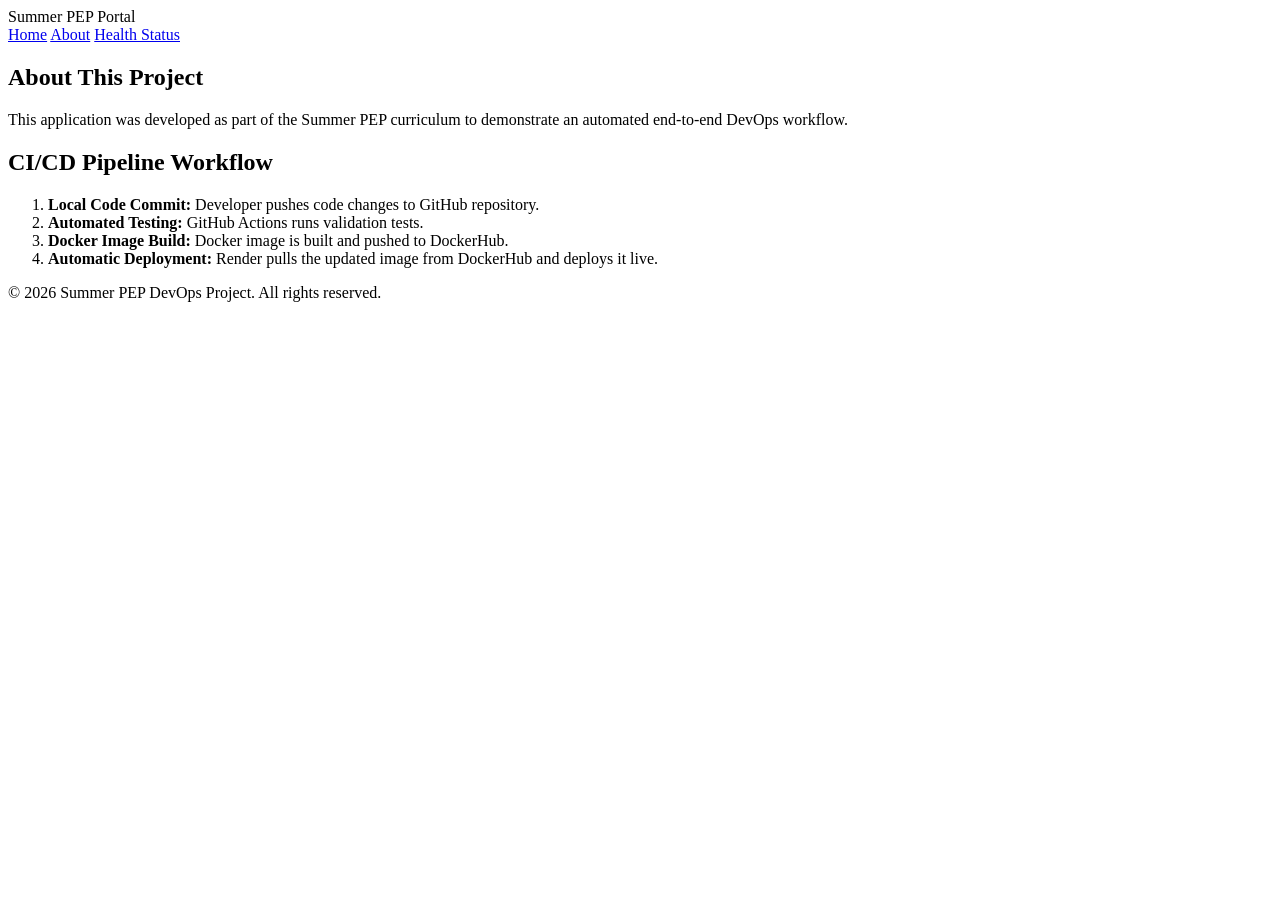
==== templates/about.html @ 587739be "feat: initialize Flask application and Web UI" ====
<!DOCTYPE html>
<html lang="en">
<head>
    <meta charset="UTF-8">
    <meta name="viewport" content="width=device-width, initial-scale=1.0">
    <title>About - Summer PEP Project</title>
    <link rel="stylesheet" href="{{ url_for('static', filename='style.css') }}">
</head>
<body>
    <header class="navbar">
        <div class="container">
            <div class="logo">Summer PEP Portal</div>
            <nav>
                <a href="/">Home</a>
                <a href="/about" class="active">About</a>
                <a href="/health" target="_blank">Health Status</a>
            </nav>
        </div>
    </header>

    <main class="container">
        <section class="content-box">
            <h1>About This Project</h1>
            <p>This application was developed as part of the Summer PEP curriculum to demonstrate an automated end-to-end DevOps workflow.</p>
            
            <h2>CI/CD Pipeline Workflow</h2>
            <ol>
                <li><strong>Local Code Commit:</strong> Developer pushes code changes to GitHub repository.</li>
                <li><strong>Automated Testing:</strong> GitHub Actions runs validation tests.</li>
                <li><strong>Docker Image Build:</strong> Docker image is built and pushed to DockerHub.</li>
                <li><strong>Automatic Deployment:</strong> Render pulls the updated image from DockerHub and deploys it live.</li>
            </ol>
        </section>
    </main>

    <footer>
        <div class="container">
            <p>&copy; 2026 Summer PEP DevOps Project. All rights reserved.</p>
        </div>
    </footer>
</body>
</html>
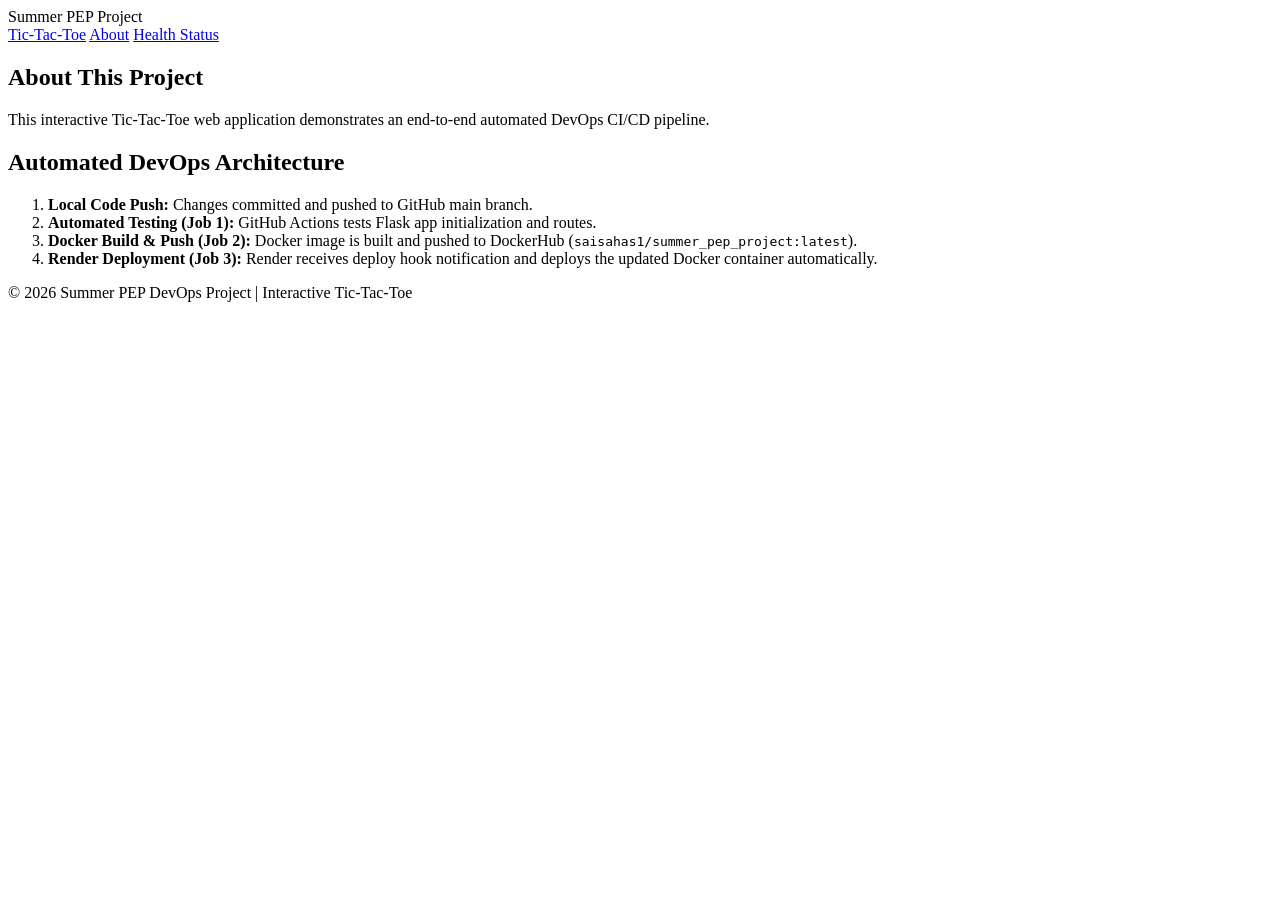
==== commit 7595626a: "feat: upgrade application to interactive Tic-Tac-Toe game" ====
--- a/templates/about.html
+++ b/templates/about.html
@@ -9,9 +9,9 @@
 <body>
     <header class="navbar">
         <div class="container">
-            <div class="logo">Summer PEP Portal</div>
+            <div class="logo">Summer PEP Project</div>
             <nav>
-                <a href="/">Home</a>
+                <a href="/">Tic-Tac-Toe</a>
                 <a href="/about" class="active">About</a>
                 <a href="/health" target="_blank">Health Status</a>
             </nav>
@@ -21,21 +21,21 @@
     <main class="container">
         <section class="content-box">
             <h1>About This Project</h1>
-            <p>This application was developed as part of the Summer PEP curriculum to demonstrate an automated end-to-end DevOps workflow.</p>
+            <p>This interactive Tic-Tac-Toe web application demonstrates an end-to-end automated DevOps CI/CD pipeline.</p>
             
-            <h2>CI/CD Pipeline Workflow</h2>
+            <h2>Automated DevOps Architecture</h2>
             <ol>
-                <li><strong>Local Code Commit:</strong> Developer pushes code changes to GitHub repository.</li>
-                <li><strong>Automated Testing:</strong> GitHub Actions runs validation tests.</li>
-                <li><strong>Docker Image Build:</strong> Docker image is built and pushed to DockerHub.</li>
-                <li><strong>Automatic Deployment:</strong> Render pulls the updated image from DockerHub and deploys it live.</li>
+                <li><strong>Local Code Push:</strong> Changes committed and pushed to GitHub main branch.</li>
+                <li><strong>Automated Testing (Job 1):</strong> GitHub Actions tests Flask app initialization and routes.</li>
+                <li><strong>Docker Build & Push (Job 2):</strong> Docker image is built and pushed to DockerHub (<code>saisahas1/summer_pep_project:latest</code>).</li>
+                <li><strong>Render Deployment (Job 3):</strong> Render receives deploy hook notification and deploys the updated Docker container automatically.</li>
             </ol>
         </section>
     </main>
 
     <footer>
         <div class="container">
-            <p>&copy; 2026 Summer PEP DevOps Project. All rights reserved.</p>
+            <p>&copy; 2026 Summer PEP DevOps Project | Interactive Tic-Tac-Toe</p>
         </div>
     </footer>
 </body>
